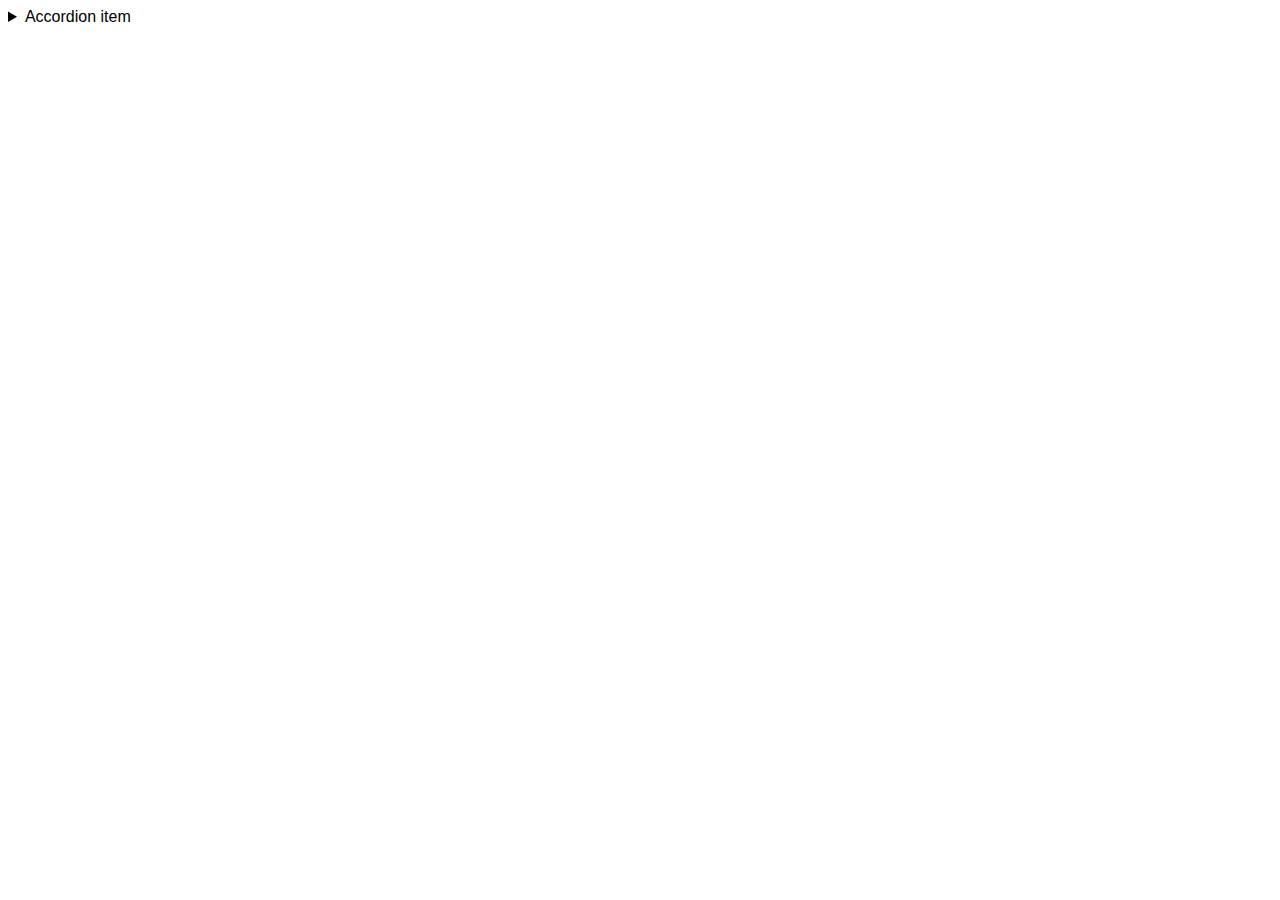
==== 03-lection1/02-accordion/index.html @ cbad7292 "Added task Аккордеон" ====
<!DOCTYPE html>
<!-- Страница с аккордеоном -->
<html lang="ru">
    <head>
        <link rel="stylesheet" href="../../assets/css/main.css">
        <link rel="stylesheet" href="./accordion.css">
    </head>
    <body>
        <details>
            <summary>
                Accordion item
            </summary>
            <p>
                Hidden content
            </p>
        </details>
    </body>
</html>
---- assets/css/main.css ----
@import '../fonts/fonts.css';

:root {
    --white: #ffffff;
    --black: #212429;
    --pink: #F784AD;
    --purple: #7048E8;
    --blue: #374FC7;
    --red: #F03D3E;
    --grey-1: #F8F9FA;
    --grey-2: #DDE2E5;
    --grey-3: #ACB5BD;
    --grey-4: #495057;

    --error: var(--red);
    --success: var(--blue);

    --primary: var(--blue);
    --secondary: var(--purple);
}

* {
    font-family: 'Roboto', sans-serif;
}
---- 03-lection1/02-accordion/accordion.css ----
/* Стилизация аккордеона */
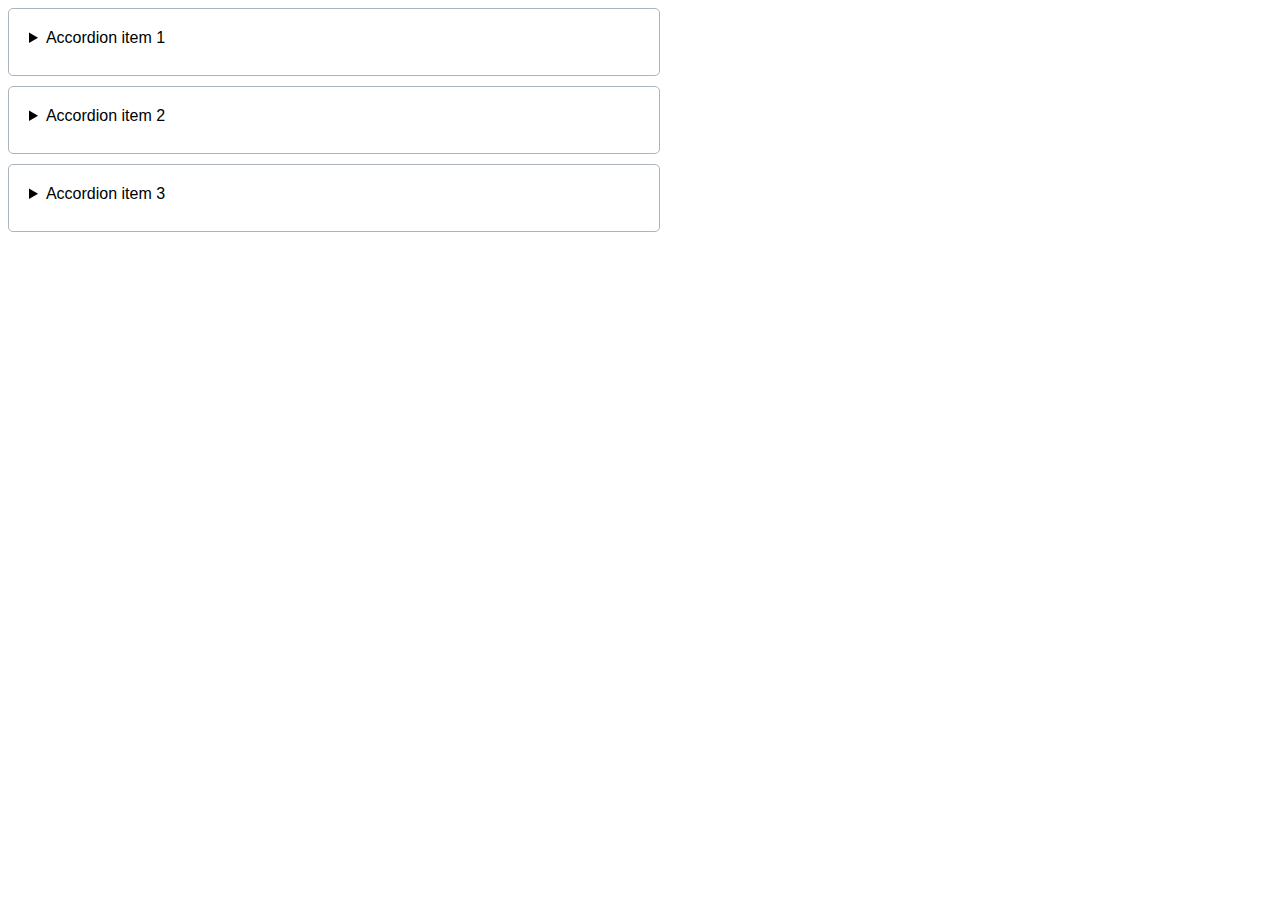
==== commit fd7e8759: "add some changes" ====
--- a/03-lection1/02-accordion/index.html
+++ b/03-lection1/02-accordion/index.html
@@ -6,11 +6,27 @@
         <link rel="stylesheet" href="./accordion.css">
     </head>
     <body>
-        <details>
-            <summary>
-                Accordion item
+        <details class = "summary">
+            <summary class = "accordion_item">
+                Accordion item 1
             </summary>
-            <p>
+            <p class ="accordion_item_hidden">
+                Hidden content
+            </p>
+        </details>
+        <details class = "summary">
+            <summary class = "accordion_item">
+                Accordion item 2
+            </summary>
+            <p class ="accordion_item_hidden">
+                Hidden content
+            </p>
+        </details>
+        <details class = "summary">
+            <summary class = "accordion_item">
+                Accordion item 3
+            </summary>
+            <p class ="accordion_item_hidden">
                 Hidden content
             </p>
         </details>
--- a/03-lection1/02-accordion/accordion.css
+++ b/03-lection1/02-accordion/accordion.css
@@ -1 +1,28 @@
-/* Стилизация аккордеона */
+.summary {
+    display: block;
+    width: 650px;
+    border: #ACB5BD solid 1px;
+    border-radius: 5px;
+    margin-bottom: 10px;
+}
+.accordion_summary::-webkit-details-marker {
+    display: none;
+}
+.summary .marker {
+    display: inline-block;
+    padding-right: 0.5em;
+}
+details[open] .marker {
+    transform: rotate(-180deg);
+}
+.accordion_item {
+    padding: 20px;
+    margin-bottom: 8px;
+}
+.accordion_item:last-child {
+    margin-bottom: 0;
+}
+.accordion_item_hidden {
+    margin-top: -10px;
+    margin-left: 15px;
+}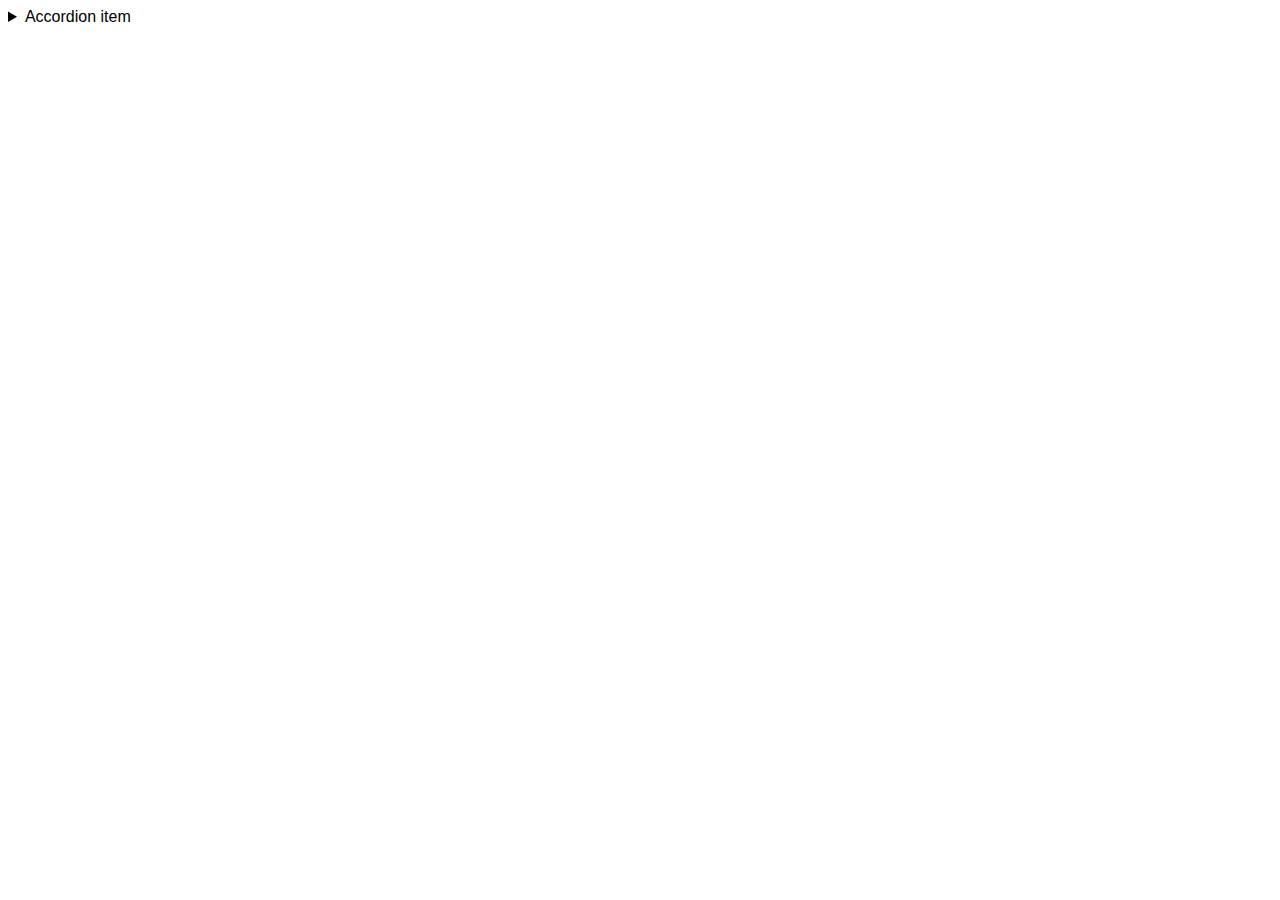
==== commit 3ef05ce1: "Merge branch 'master' into 03-dz" ====
--- a/03-lection1/02-accordion/index.html
+++ b/03-lection1/02-accordion/index.html
@@ -6,27 +6,11 @@
         <link rel="stylesheet" href="./accordion.css">
     </head>
     <body>
-        <details class = "summary">
-            <summary class = "accordion_item">
-                Accordion item 1
+        <details>
+            <summary>
+                Accordion item
             </summary>
-            <p class ="accordion_item_hidden">
-                Hidden content
-            </p>
-        </details>
-        <details class = "summary">
-            <summary class = "accordion_item">
-                Accordion item 2
-            </summary>
-            <p class ="accordion_item_hidden">
-                Hidden content
-            </p>
-        </details>
-        <details class = "summary">
-            <summary class = "accordion_item">
-                Accordion item 3
-            </summary>
-            <p class ="accordion_item_hidden">
+            <p>
                 Hidden content
             </p>
         </details>
--- a/03-lection1/02-accordion/accordion.css
+++ b/03-lection1/02-accordion/accordion.css
@@ -1,28 +1 @@
-.summary {
-    display: block;
-    width: 650px;
-    border: #ACB5BD solid 1px;
-    border-radius: 5px;
-    margin-bottom: 10px;
-}
-.accordion_summary::-webkit-details-marker {
-    display: none;
-}
-.summary .marker {
-    display: inline-block;
-    padding-right: 0.5em;
-}
-details[open] .marker {
-    transform: rotate(-180deg);
-}
-.accordion_item {
-    padding: 20px;
-    margin-bottom: 8px;
-}
-.accordion_item:last-child {
-    margin-bottom: 0;
-}
-.accordion_item_hidden {
-    margin-top: -10px;
-    margin-left: 15px;
-}+/* Стилизация аккордеона */
